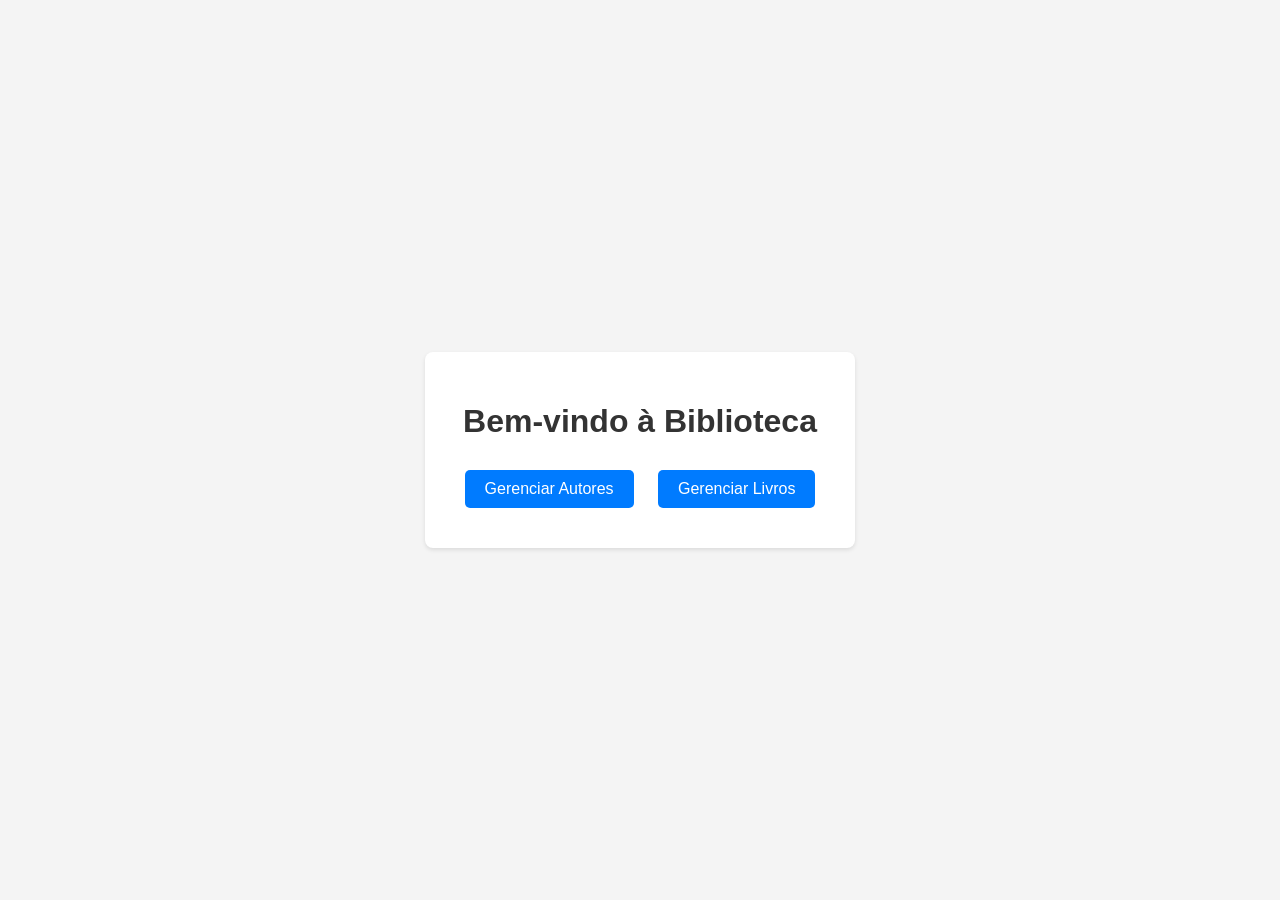
==== src/main/resources/templates/index.html @ 1754bcbe "Meu primeiro commit" ====
<!DOCTYPE html>
<html lang="pt-br">
<head>
    <meta charset="UTF-8">
    <meta name="viewport" content="width=device-width, initial-scale=1.0">
    <title>Biblioteca</title>
    <style>
        body {
            font-family: Arial, sans-serif;
            margin: 0;
            padding: 0;
            background-color: #f4f4f4;
            display: flex;
            justify-content: center;
            align-items: center;
            min-height: 100vh;
            flex-direction: column;
        }
        .container {
            background-color: #fff;
            padding: 30px;
            border-radius: 8px;
            box-shadow: 0 2px 4px rgba(0, 0, 0, 0.1);
            text-align: center;
        }
        h1 {
            color: #333;
            margin-bottom: 20px;
        }
        .button-group a {
            display: inline-block;
            background-color: #007bff;
            color: white;
            padding: 10px 20px;
            margin: 10px;
            border-radius: 5px;
            text-decoration: none;
            font-size: 16px;
            transition: background-color 0.3s ease;
        }
        .button-group a:hover {
            background-color: #0056b3;
        }
    </style>
</head>
<body>
<div class="container">
    <h1>Bem-vindo à Biblioteca</h1>
    <div class="button-group">
        <a href="/autores">Gerenciar Autores</a>
        <a href="/livros">Gerenciar Livros</a>
    </div>
</div>
</body>
</html>
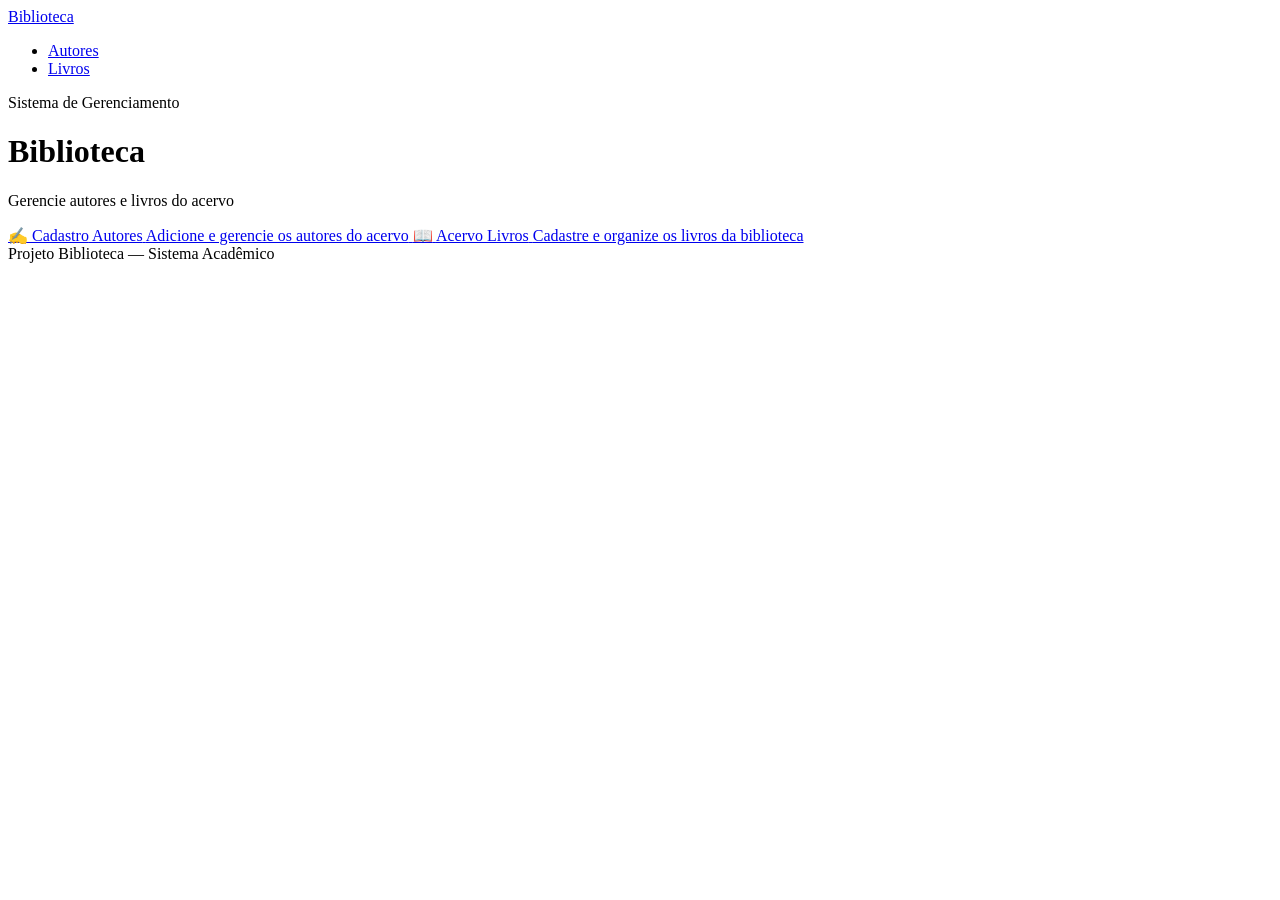
==== commit 1a11a7f3: "Atualização e estilização" ====
--- a/src/main/resources/templates/index.html
+++ b/src/main/resources/templates/index.html
@@ -4,52 +4,46 @@
     <meta charset="UTF-8">
     <meta name="viewport" content="width=device-width, initial-scale=1.0">
     <title>Biblioteca</title>
-    <style>
-        body {
-            font-family: Arial, sans-serif;
-            margin: 0;
-            padding: 0;
-            background-color: #f4f4f4;
-            display: flex;
-            justify-content: center;
-            align-items: center;
-            min-height: 100vh;
-            flex-direction: column;
-        }
-        .container {
-            background-color: #fff;
-            padding: 30px;
-            border-radius: 8px;
-            box-shadow: 0 2px 4px rgba(0, 0, 0, 0.1);
-            text-align: center;
-        }
-        h1 {
-            color: #333;
-            margin-bottom: 20px;
-        }
-        .button-group a {
-            display: inline-block;
-            background-color: #007bff;
-            color: white;
-            padding: 10px 20px;
-            margin: 10px;
-            border-radius: 5px;
-            text-decoration: none;
-            font-size: 16px;
-            transition: background-color 0.3s ease;
-        }
-        .button-group a:hover {
-            background-color: #0056b3;
-        }
-    </style>
+    <link rel="stylesheet" th:href="@{/css/style.css}" href="/css/style.css">
 </head>
-<body>
-<div class="container">
-    <h1>Bem-vindo à Biblioteca</h1>
-    <div class="button-group">
-        <a href="/autores">Gerenciar Autores</a>
-        <a href="/livros">Gerenciar Livros</a>
+<body class="page-wrapper">
+
+<nav class="navbar">
+    <a href="/" class="navbar__brand">Biblioteca</a>
+    <ul class="navbar__links">
+        <li><a href="/autores">Autores</a></li>
+        <li><a href="/livros">Livros</a></li>
+    </ul>
+</nav>
+
+<main class="page-center">
+    <div class="container container--narrow">
+        <div class="home-hero">
+            <p class="home-hero__eyebrow">Sistema de Gerenciamento</p>
+            <h1 class="home-hero__title">Biblioteca</h1>
+            <p class="home-hero__subtitle">Gerencie autores e livros do acervo</p>
+
+            <div class="home-cards">
+                <a href="/autores" class="home-card">
+                    <span class="home-card__icon">✍️</span>
+                    <span class="home-card__label">Cadastro</span>
+                    <span class="home-card__title">Autores</span>
+                    <span class="home-card__desc">Adicione e gerencie os autores do acervo</span>
+                </a>
+                <a href="/livros" class="home-card">
+                    <span class="home-card__icon">📖</span>
+                    <span class="home-card__label">Acervo</span>
+                    <span class="home-card__title">Livros</span>
+                    <span class="home-card__desc">Cadastre e organize os livros da biblioteca</span>
+                </a>
+            </div>
+        </div>
     </div>
-</div>
+</main>
+
+<footer>
+    Projeto Biblioteca &mdash; Sistema Acadêmico
+</footer>
+
 </body>
 </html>
